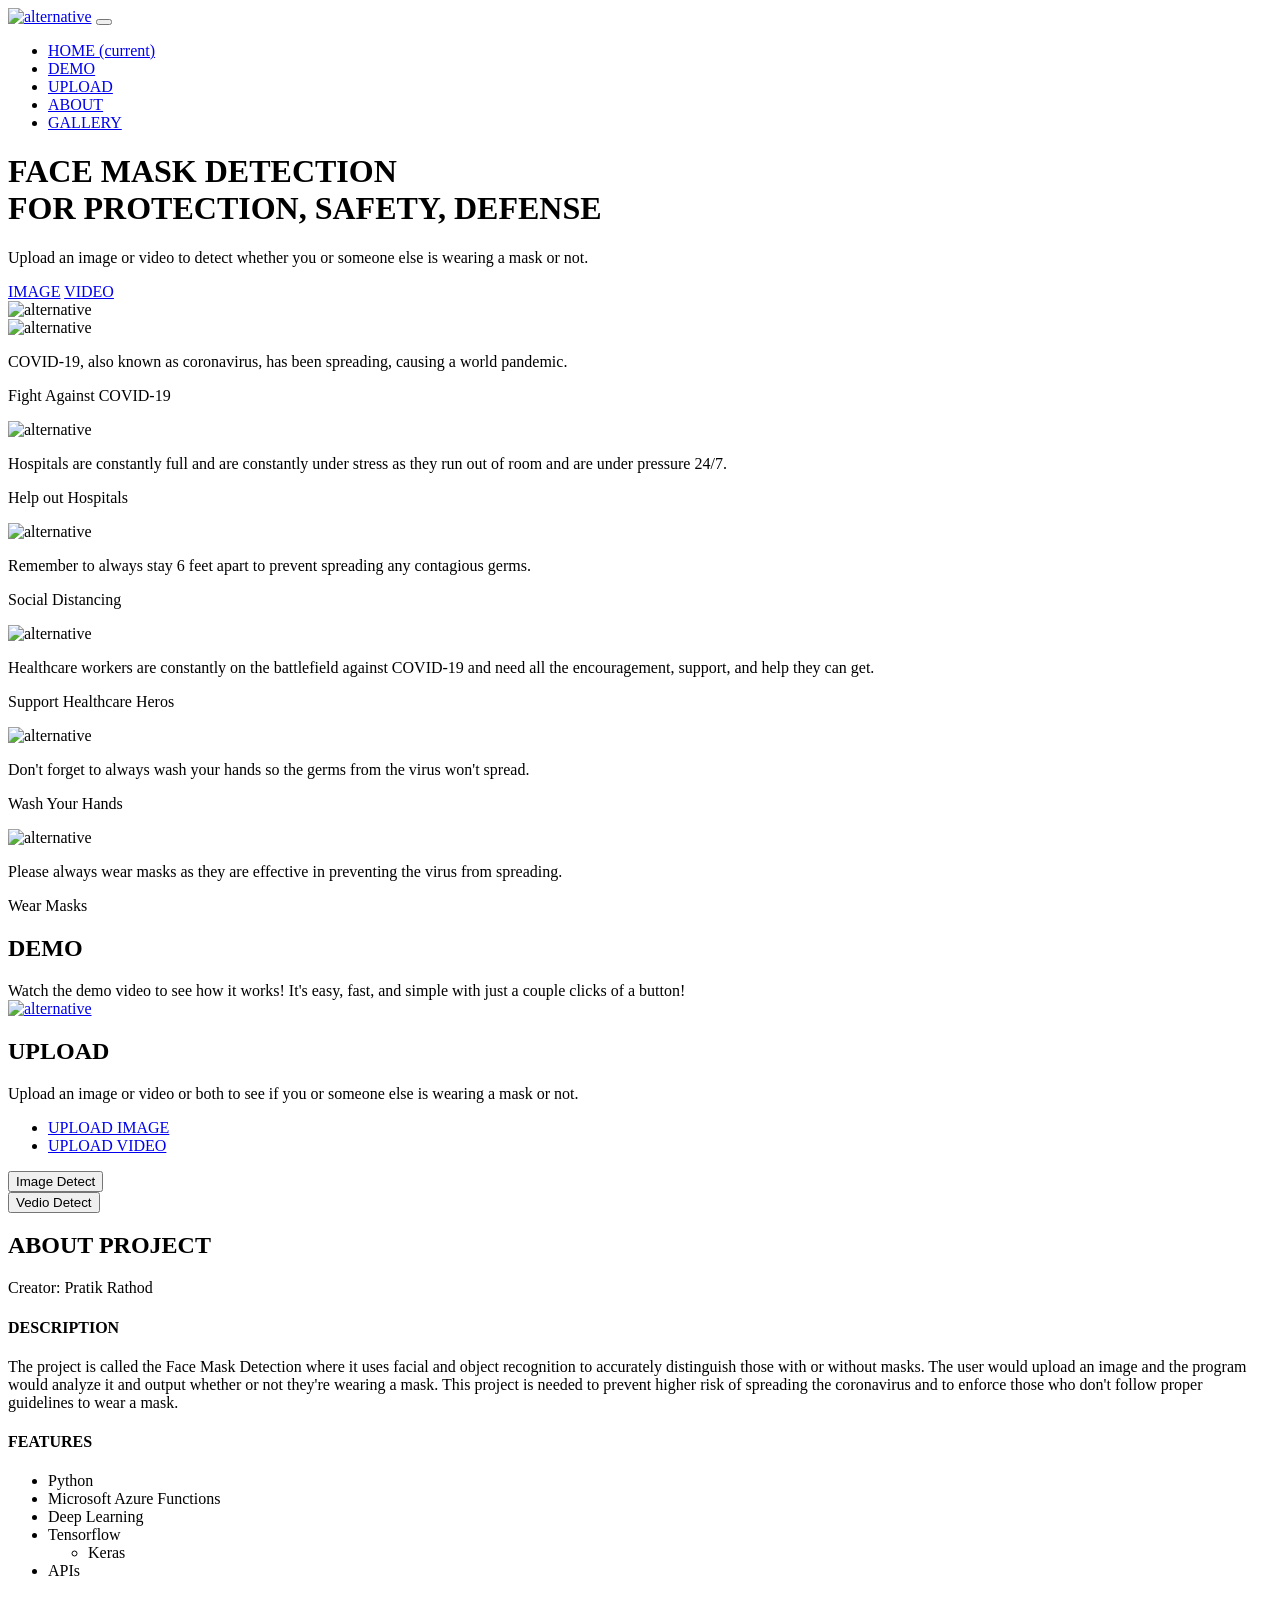
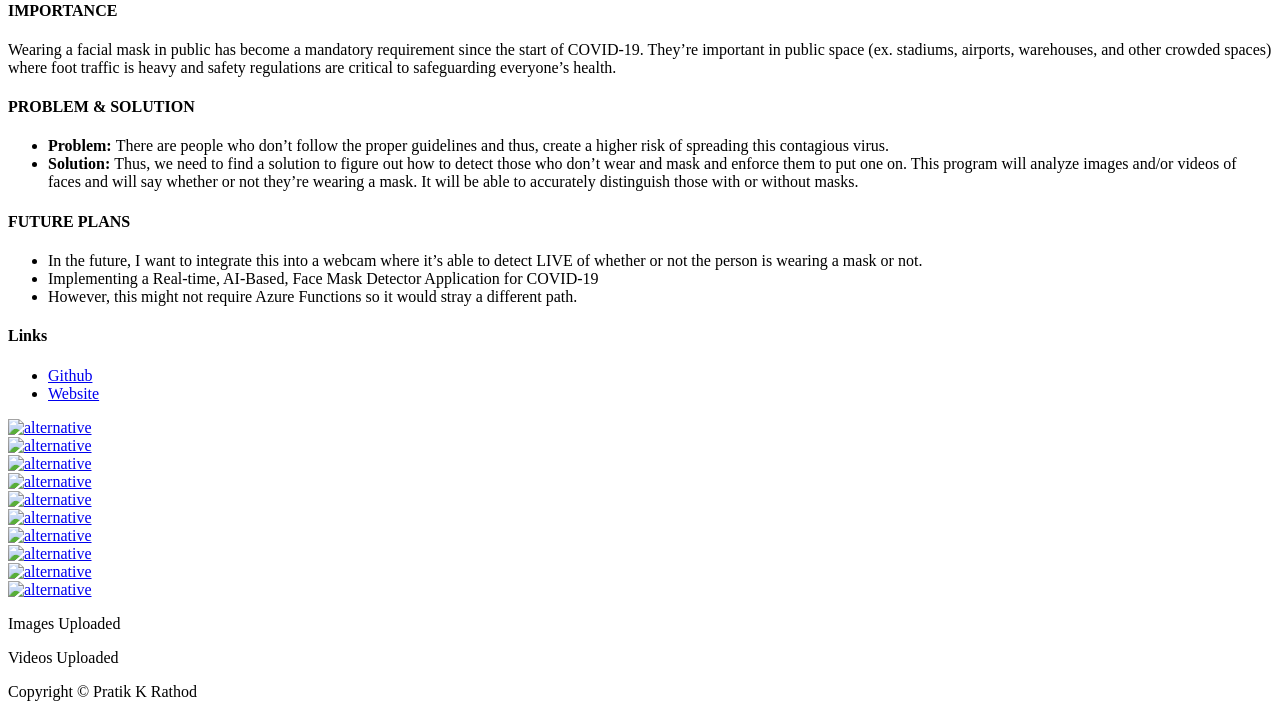
==== templates/index.html @ 7aad0ef1 "First Commit" ====
<!DOCTYPE html>
<html lang="en">
<head>
    <meta charset="utf-8">
    <meta name="viewport" content="width=device-width, initial-scale=1, shrink-to-fit=no">
    
    <!-- SEO Meta Tags -->
    <meta name="description" content="Free mobile app HTML landing page template to help you build a great online presence for your app which will convert visitors into users">
    <meta name="author" content="Inovatik">

    <!-- OG Meta Tags to improve the way the post looks when you share the page on LinkedIn, Facebook, Google+ -->
	<meta property="og:site_name" content="" /> <!-- website name -->
	<meta property="og:site" content="" /> <!-- website link -->
	<meta property="og:title" content=""/> <!-- title shown in the actual shared post -->
	<meta property="og:description" content="" /> <!-- description shown in the actual shared post -->
	<meta property="og:image" content="" /> <!-- image link, make sure it's jpg -->
	<meta property="og:url" content="" /> <!-- where do you want your post to link to -->
	<meta property="og:type" content="article" />

    <!-- Website Title -->
    <title>Face Mask Detection</title>
    
    <!-- Styles -->
    <link href="https://fonts.googleapis.com/css?family=Montserrat:400,600,700" rel="stylesheet">
    <link href="https://fonts.googleapis.com/css?family=Open+Sans:400,400i,700,700i" rel="stylesheet">
    <link href="static/css/bootstrap.css" rel="stylesheet">
    <link href="static/css/fontawesome-all.css" rel="stylesheet">
    <link href="static/css/swiper.css" rel="stylesheet">
	<link href="static/css/magnific-popup.css" rel="stylesheet">
	<link href="static/css/styles.css" rel="stylesheet">
	
	<!-- Favicon  -->
    <link rel="icon" href="static/images/icon1.png">
</head>
<body data-spy="scroll" data-target=".fixed-top">
    
    <!-- Preloader -->
	<div class="spinner-wrapper">
        <div class="spinner">
            <div class="bounce1"></div>
            <div class="bounce2"></div>
            <div class="bounce3"></div>
        </div>
    </div>
    <!-- end of preloader -->
    

    <!-- Navbar -->
    <nav class="navbar navbar-expand-md navbar-dark navbar-custom fixed-top">
        <!-- Text Logo - Use this if you don't have a graphic logo -->
        <!-- <a class="navbar-brand logo-text page-scroll" href="index.html">Leno</a> -->

        <!-- Image Logo -->
        <a class="navbar-brand logo-image" href="#"><img src="static/images/logo2.png" alt="alternative"></a> 
        
        <!-- Mobile Menu Toggle Button -->
        <button class="navbar-toggler" type="button" data-toggle="collapse" data-target="#navbarsExampleDefault" aria-controls="navbarsExampleDefault" aria-expanded="false" aria-label="Toggle navigation">
            <span class="navbar-toggler-awesome fas fa-bars"></span>
            <span class="navbar-toggler-awesome fas fa-times"></span>
        </button>
        <!-- end of mobile menu toggle button -->

        <div class="collapse navbar-collapse" id="navbarsExampleDefault">
            <ul class="navbar-nav ml-auto">
                <li class="nav-item">
                    <a class="nav-link page-scroll" href="#header">HOME <span class="sr-only">(current)</span></a>
                </li>
                <li class="nav-item">
                    <a class="nav-link page-scroll" href="#preview">DEMO</a>
                </li>
                <li class="nav-item">
                    <a class="nav-link page-scroll" href="#features">UPLOAD</a>
                </li>
                <li class="nav-item">
                    <a class="nav-link page-scroll" href="#details">ABOUT</a>
                </li>
                <li class="nav-item">
                    <a class="nav-link page-scroll" href=".slider-2">GALLERY</a>
                </li>
            </ul>
        </div>
    </nav> <!-- end of navbar -->
    <!-- end of navbar -->


    <!-- Header -->
    <header id="header" class="header">
        <div class="header-content">
            <div class="container">
                <div class="row">
                    <div class="col-lg-6">
                        <div class="text-container">
                            <h1>FACE MASK DETECTION <br>FOR <span id="js-rotating">PROTECTION, SAFETY, DEFENSE</span></h1>
                            <p class="p-large">Upload an image or video to detect whether you or someone else is wearing a mask or not.</p>
                            <a class="btn-solid-lg page-scroll" href="#your-link"><i class="far fa-image fa-lg"></i>IMAGE</a>
                            <a class="btn-solid-lg page-scroll" href="#your-link"><i class="fas fa-video fa-lg"></i>VIDEO</a>
                        </div>
                    </div> <!-- end of col -->
                    <div class="col-lg-6">
                        <div class="image-container">
                            <img class="img-fluid" src="static/images/icon1.png" alt="alternative">
                        </div> <!-- end of image-container -->
                    </div> <!-- end of col -->
                </div> <!-- end of row -->
            </div> <!-- end of container -->
        </div> <!-- end of header-content -->
    </header> <!-- end of header -->
    <!-- end of header -->


    <!-- Testimonials -->
    <div class="slider-1">
        <div class="container">
            <div class="row">
                <div class="col-lg-12">

                    <!-- Card Slider -->
                    <div class="slider-container">
                        <div class="swiper-container card-slider">
                            <div class="swiper-wrapper">
                                
                                <!-- Slide -->
                                <div class="swiper-slide">
                                    <div class="card">
                                        <img class="card-image" src="static/images/virus.png" alt="alternative">
                                        <div class="card-body">
                                            <p class="testimonial-text">COVID-19, also known as coronavirus, has been spreading, causing a world pandemic.</p>
                                            <p class="testimonial-author">Fight Against COVID-19</p>
                                        </div>
                                    </div>
                                </div> <!-- end of swiper-slide -->
                                <!-- end of slide -->
        
                                <!-- Slide -->
                                <div class="swiper-slide">
                                    <div class="card">
                                        <img class="card-image" src="static/images/hospital.png" alt="alternative">
                                        <div class="card-body">
                                            <p class="testimonial-text">Hospitals are constantly full and are constantly under stress as they run out of room and are under pressure 24/7.</p>
                                            <p class="testimonial-author">Help out Hospitals</p>
                                        </div>
                                    </div>        
                                </div> <!-- end of swiper-slide -->
                                <!-- end of slide -->
        
                                <!-- Slide -->
                                <div class="swiper-slide">
                                    <div class="card">
                                        <img class="card-image" src="static/images/distance.png" alt="alternative">
                                        <div class="card-body">
                                            <p class="testimonial-text">Remember to always stay 6 feet apart to prevent spreading any contagious germs.</p>
                                            <p class="testimonial-author">Social Distancing</p>
                                        </div>
                                    </div>        
                                </div> <!-- end of swiper-slide -->
                                <!-- end of slide -->
        
                                <!-- Slide -->
                                <div class="swiper-slide">
                                    <div class="card">
                                        <img class="card-image" src="static/images/doctor.png" alt="alternative">
                                        <div class="card-body">
                                            <p class="testimonial-text">Healthcare workers are constantly on the battlefield against COVID-19 and need all the encouragement, support, and help they can get.</p>
                                            <p class="testimonial-author">Support Healthcare Heros</p>
                                        </div>
                                    </div>
                                </div> <!-- end of swiper-slide -->
                                <!-- end of slide -->
        
                                <!-- Slide -->
                                <div class="swiper-slide">
                                    <div class="card">
                                        <img class="card-image" src="static/images/hand.png" alt="alternative">
                                        <div class="card-body">
                                            <p class="testimonial-text">Don't forget to always wash your hands so the germs from the virus won't spread.</p>
                                            <p class="testimonial-author">Wash Your Hands</p>
                                        </div>
                                    </div>        
                                </div> <!-- end of swiper-slide -->
                                <!-- end of slide -->
        
                                <!-- Slide -->
                                <div class="swiper-slide">
                                    <div class="card">
                                        <img class="card-image" src="static/images/man.png" alt="alternative">
                                        <div class="card-body">
                                            <p class="testimonial-text">Please always wear masks as they are effective in preventing the virus from spreading.</p>
                                            <p class="testimonial-author">Wear Masks</p>
                                        </div>
                                    </div>        
                                </div> <!-- end of swiper-slide -->
                                <!-- end of slide -->
                            
                            </div> <!-- end of swiper-wrapper -->
        
                            <!-- Add Arrows -->
                            <div class="swiper-button-next"></div>
                            <div class="swiper-button-prev"></div>
                            <!-- end of add arrows -->
        
                        </div> <!-- end of swiper-container -->
                    </div> <!-- end of slider-container -->
                    <!-- end of card slider -->

                </div> <!-- end of col -->
            </div> <!-- end of row -->
        </div> <!-- end of container -->
    </div> <!-- end of slider-1 -->
    <!-- end of testimonials -->
    
   <!-- Video -->
    <div id="preview" class="basic-1">
        <div class="container">
            <div class="row">
                <div class="col-lg-12">
                    <h2>DEMO</h2>
                    <div class="p-heading p-large">Watch the demo video to see how it works! It's easy, fast, and simple with just a couple clicks of a button!</div>
                </div> <!-- end of col -->
            </div> <!-- end of row -->
            <div class="row">
                <div class="col-lg-12">

                    <!-- Video Preview -->
                    <div class="image-container">
                        <div class="video-wrapper">
                            <a class="popup-youtube" href="https://www.youtube.com/watch?v=6PHPPo6gDZM" data-effect="fadeIn">
                                <img class="img-fluid" src="static/images/video-frame.jpg" alt="alternative">
                                <span class="video-play-button">
                                    <span></span>
                                </span>
                            </a>
                        </div> <!-- end of video-wrapper -->
                    </div> <!-- end of image-container -->
                    <!-- end of video preview -->

                </div> <!-- end of col -->
            </div> <!-- end of row -->
        </div> <!-- end of container -->
    </div> <!-- end of basic-1 -->
    <!-- end of video -->

    <!-- Features -->
    <div id="features" class="tabs">
        <div class="container">
            <div class="row">
                <div class="col-lg-12">
                    <h2>UPLOAD</h2>
                    <div class="p-heading p-large">Upload an image or video or both to see if you or someone else is wearing a mask or not.</div>
                </div> <!-- end of col -->
            </div> <!-- end of row -->
            <div class="row">

                <!-- Tabs Links -->
                <ul class="nav nav-tabs" id="lenoTabs" role="tablist">
                    <li class="nav-item">
                        <a class="nav-link active" id="nav-tab-1" data-toggle="tab" href="#tab-1" role="tab" aria-controls="tab-1" aria-selected="true"><i class="far fa-image"></i>UPLOAD IMAGE</a>
                    </li>
                    <li class="nav-item">
                        <a class="nav-link" id="nav-tab-2" data-toggle="tab" href="#tab-2" role="tab" aria-controls="tab-2" aria-selected="false"><i class="fas fa-video"></i>UPLOAD VIDEO</a>
                    </li>
                </ul>
                <!-- end of tabs links -->


                <!-- Tabs Content-->
                <div class="tab-content" id="lenoTabsContent">
                    
                    <!-- Tab -->
                    <div class="tab-pane fade show active" id="tab-1" role="tabpanel" aria-labelledby="tab-1">
                        <div class="container">
                            <div class="row">  
                                <div class="upload-btn-wrapper">
                                    <form action="/UploadImage" method="post">
                                        <button class="btn"><i class="far fa-file-image"></i>Image Detect</button>
                                    </form>
                                </div>
                            </div> <!-- end of row -->
                   
                           

                        </div> <!-- end of container -->
                    </div> <!-- end of tab-pane -->
                    <!-- end of tab -->

                    <!-- Tab -->
                    <div class="tab-pane fade" id="tab-2" role="tabpanel" aria-labelledby="tab-2">
                        <div class="container">
                            <div class="row">
								<div class="upload-btn-wrapper">
                                    <form action="/ImageStream" method="post">
                                        <button class="btn"><i class="far fa-file-video"></i>Vedio Detect</button>
                                    </form>
								</div>  
                            </div> <!-- end of row -->
                        </div> <!-- end of container -->
                    </div> <!-- end of tab-pane -->
                </div><!-- end of tab -->
            </div> <!-- end of row --> 
        </div> <!-- end of container --> 
    </div> <!-- end of tabs -->
    <!-- end of features -->


    <!-- Details 1 -->
    <div id="details" class="basic-2">
        <div class="container">
            <div class="row">
                <div class="col-lg-12">
                    <h2>ABOUT PROJECT</h2>
                    <div class="p-heading p-large">Creator: Pratik Rathod</div>
                </div> <!-- end of col -->
            </div>
            
                <div class="text-container">
                    <h4>DESCRIPTION</h4>
                    	<p>The project is called the Face Mask Detection where it uses facial and object recognition to accurately distinguish those with or without masks. The user would upload an image and the program would analyze it and output whether or not they're wearing a mask. This project is needed to prevent higher risk of spreading the coronavirus and to enforce those who don't follow proper guidelines to wear a mask.</p>
					<h4>FEATURES</h4>
						<ul>
                    		<li>Python</li>
                    		<li>Microsoft Azure Functions</li>
                    		<li>Deep Learning</li>
                    		<li>Tensorflow</li>
                    			<ul>
                    				<li>Keras</li>
                    			</ul>
                    		<li>APIs</li>
                    	</ul>
                    <h4>IMPORTANCE</h4>
                    	<p>Wearing a facial mask in public has become a mandatory requirement since the start of COVID-19. They’re important in public space (ex. stadiums, airports, warehouses, and other crowded spaces) where foot traffic is heavy and safety regulations are critical to safeguarding everyone’s health.</p>
					<h4>PROBLEM & SOLUTION</h4>
						<ul>
                    		<li><strong>Problem: </strong>There are people who don’t follow the proper guidelines and thus, create a higher risk of spreading this contagious virus.</li>
                    		<li><strong>Solution: </strong>Thus, we need to find a solution to figure out how to detect those who don’t wear and mask and enforce them to put one on. This program will analyze images and/or videos of faces and will say whether or not they’re wearing a mask. It will be able to accurately distinguish those with or without masks.</li>
                    	</ul>
					<h4>FUTURE PLANS</h4>
						<ul>
                    		<li>In the future, I want to integrate this into a webcam where it’s able to detect LIVE of whether or not the person is wearing a mask or not.</li>
                    		<li>Implementing a Real-time, AI-Based, Face Mask Detector Application for COVID-19</li>
                    		<li>However, this might not require Azure Functions so it would stray a different path.</li>
                    	</ul>
					<h4>Links</h4>
						<ul>
    						<li><a href="https://github.com/pratikrk/Future-Ready-Talent-Project">Github</a></li>
    						<li><a href="https://victorious-ocean-0b1502910.1.azurestaticapps.net">Website</a></li>
                    	</ul>

                </div> <!-- end of text-container -->

        </div> <!-- end of container -->
    </div> <!-- end of basic-2 -->
    <!-- end of details 1 -->


    <!-- Screenshots -->
    <div class="slider-2">
        <div class="container">
            <div class="row">
                <div class="col-lg-12">
                    
                    <!-- Image Slider -->
                    <div class="slider-container">
                        <div class="swiper-container image-slider">
                            <div class="swiper-wrapper">
                                
                                <!-- Slide -->
                                <div class="swiper-slide">
                                    <a href="static/images/test1.png" class="popup-link" data-effect="fadeIn">
                                        <img class="img-fluid" src="static/images/test1.png" alt="alternative">
                                    </a>
                                </div>
                                <!-- end of slide -->
                                
                                <!-- Slide -->
                                <div class="swiper-slide">
                                    <a href="static/images/test2.png" class="popup-link" data-effect="fadeIn">
                                        <img class="img-fluid" src="static/images/test2.png" alt="alternative">
                                    </a>
                                </div>
                                <!-- end of slide -->

                                <!-- Slide -->
                                <div class="swiper-slide">
                                    <a href="static/images/test3.png" class="popup-link" data-effect="fadeIn">
                                        <img class="img-fluid" src="static/images/test3.png" alt="alternative">
                                    </a>
                                </div>
                                <!-- end of slide -->

                                <!-- Slide -->
                                <div class="swiper-slide">
                                    <a href="static/images/test4.png" class="popup-link" data-effect="fadeIn">
                                        <img class="img-fluid" src="static/images/test4.png" alt="alternative">
                                    </a>
                                </div>
                                <!-- end of slide -->

                                <!-- Slide -->
                                <div class="swiper-slide">
                                    <a href="static/images/test5.png" class="popup-link" data-effect="fadeIn">
                                        <img class="img-fluid" src="static/images/test5.png" alt="alternative">
                                    </a>
                                </div>
                                <!-- end of slide -->
                                
                                <!-- Slide -->
                                <div class="swiper-slide">
                                    <a href="static/images/test6.png" class="popup-link" data-effect="fadeIn">
                                        <img class="img-fluid" src="static/images/test6.png" alt="alternative">
                                    </a>
                                </div>
                                <!-- end of slide -->

                                <!-- Slide -->
                                <div class="swiper-slide">
                                    <a href="static/images/test7.png" class="popup-link" data-effect="fadeIn">
                                        <img class="img-fluid" src="static/images/test7.png" alt="alternative">
                                    </a>
                                </div>
                                <!-- end of slide -->

                                <!-- Slide -->
                                <div class="swiper-slide">
                                    <a href="static/images/test8.png" class="popup-link" data-effect="fadeIn">
                                        <img class="img-fluid" src="static/images/test8.png" alt="alternative">
                                    </a>
                                </div>
                                <!-- end of slide -->

                                <!-- Slide -->
                                <div class="swiper-slide">
                                    <a href="static/images/test9.png" class="popup-link" data-effect="fadeIn">
                                        <img class="img-fluid" src="static/images/test9.png" alt="alternative">
                                    </a>
                                </div>
                                <!-- end of slide -->

                                <!-- Slide -->
                                <div class="swiper-slide">
                                    <a href="static/images/test10.png" class="popup-link" data-effect="fadeIn">
                                        <img class="img-fluid" src="static/images/test10.png" alt="alternative">
                                    </a>
                                </div>
                                <!-- end of slide -->
                                
                            </div> <!-- end of swiper-wrapper -->

                            <!-- Add Arrows -->
                            <div class="swiper-button-next"></div>
                            <div class="swiper-button-prev"></div>
                            <!-- end of add arrows -->

                        </div> <!-- end of swiper-container -->
                    </div> <!-- end of slider-container -->
                    <!-- end of image slider -->

                </div> <!-- end of col -->
            </div> <!-- end of row -->
        </div> <!-- end of container -->
    </div> <!-- end of slider-2 -->
    <!-- end of screenshots -->


    <!-- Statistics -->
    <div class="counter">
        <div class="container">
            <div class="row">
                <div class="col-lg-12">
                    
                    <!-- Counter -->
                    <div id="counter">
                        <div class="cell">
                            <div class="counter-value number-count" data-count="50"></div>
                            <p class="counter-info">Images Uploaded</p>
                        </div>
                        <div class="cell">
                            <div class="counter-value number-count" data-count="10"></div>
                            <p class="counter-info">Videos Uploaded</p>
                        </div>
                    </div>
                    <!-- end of counter -->
                    
                </div> <!-- end of col -->
            </div> <!-- end of row -->
        </div> <!-- end of container -->
    </div> <!-- end of counter -->
    <!-- end of statistics -->


    <!-- Copyright -->
    <div class="copyright">
        <div class="container">
            <div class="row">
                <div class="col-lg-12">
                    <p class="p-small">Copyright &copy; Pratik K Rathod</p>
                </div> <!-- end of col -->
            </div> <!-- enf of row -->
        </div> <!-- end of container -->
    </div> <!-- end of copyright --> 
    <!-- end of copyright -->
    
    	
    <!-- Scripts -->
    <script src="static/js/jquery.min.js"></script> <!-- jQuery for Bootstrap's JavaScript plugins -->
    <script src="static/js/popper.min.js"></script> <!-- Popper tooltip library for Bootstrap -->
    <script src="static/js/bootstrap.min.js"></script> <!-- Bootstrap framework -->
    <script src="static/js/jquery.easing.min.js"></script> <!-- jQuery Easing for smooth scrolling between anchors -->
    <script src="static/js/swiper.min.js"></script> <!-- Swiper for image and text sliders -->
    <script src="static/js/jquery.magnific-popup.js"></script> <!-- Magnific Popup for lightboxes -->
    <script src="static/js/morphext.min.js"></script> <!-- Morphtext rotating text in the header -->
    <script src="static/js/validator.min.js"></script> <!-- Validator.js - Bootstrap plugin that validates forms -->
    <script src="static/js/scripts.js"></script> <!-- Custom scripts -->
</body>
</html>
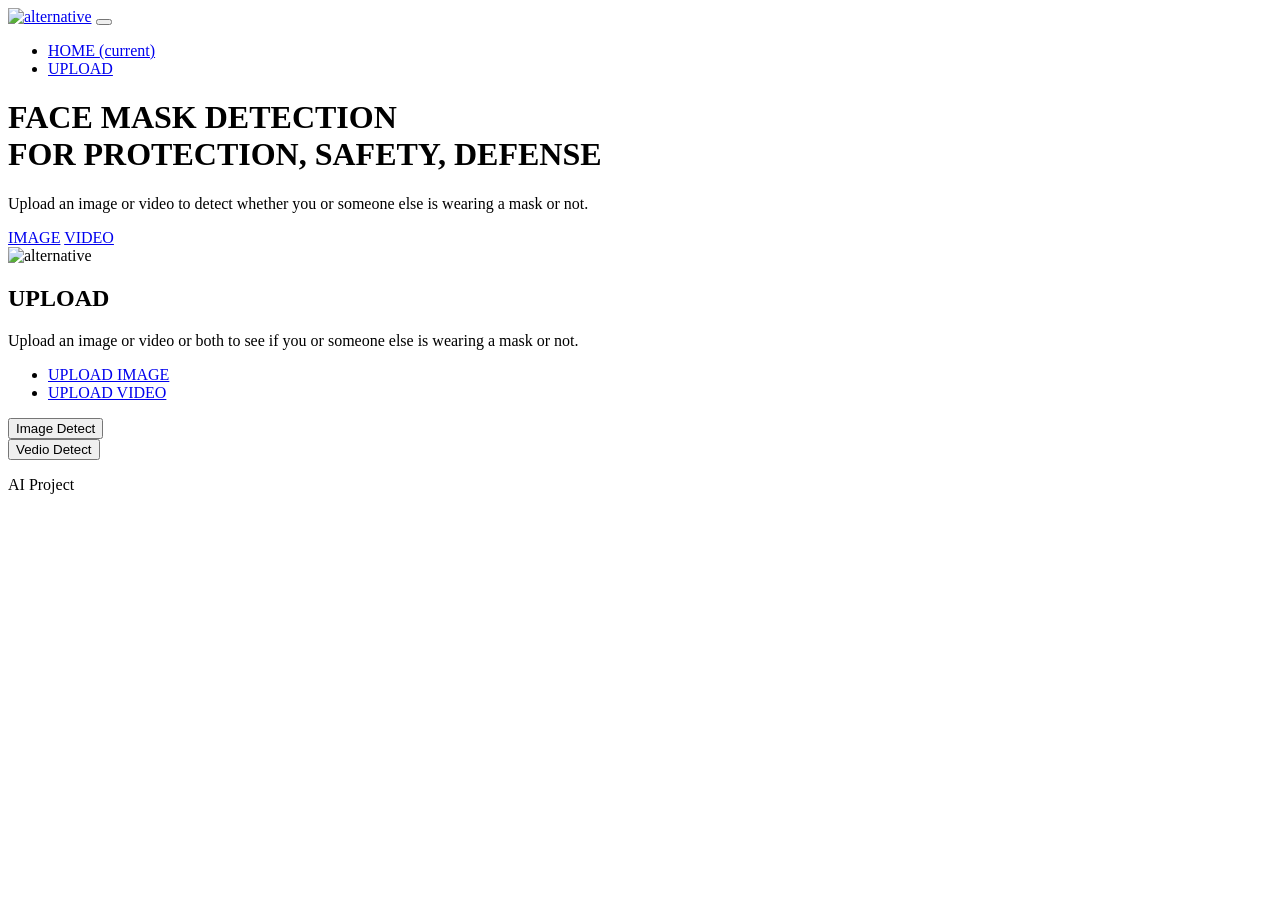
==== commit 5b107b37: "Minor updates" ====
--- a/templates/index.html
+++ b/templates/index.html
@@ -66,16 +66,7 @@
                     <a class="nav-link page-scroll" href="#header">HOME <span class="sr-only">(current)</span></a>
                 </li>
                 <li class="nav-item">
-                    <a class="nav-link page-scroll" href="#preview">DEMO</a>
-                </li>
-                <li class="nav-item">
                     <a class="nav-link page-scroll" href="#features">UPLOAD</a>
-                </li>
-                <li class="nav-item">
-                    <a class="nav-link page-scroll" href="#details">ABOUT</a>
-                </li>
-                <li class="nav-item">
-                    <a class="nav-link page-scroll" href=".slider-2">GALLERY</a>
                 </li>
             </ul>
         </div>
@@ -92,8 +83,8 @@
                         <div class="text-container">
                             <h1>FACE MASK DETECTION <br>FOR <span id="js-rotating">PROTECTION, SAFETY, DEFENSE</span></h1>
                             <p class="p-large">Upload an image or video to detect whether you or someone else is wearing a mask or not.</p>
-                            <a class="btn-solid-lg page-scroll" href="#your-link"><i class="far fa-image fa-lg"></i>IMAGE</a>
-                            <a class="btn-solid-lg page-scroll" href="#your-link"><i class="fas fa-video fa-lg"></i>VIDEO</a>
+                            <a class="btn-solid-lg page-scroll" href="/UploadImage"><i class="far fa-image fa-lg"></i>IMAGE</a>
+                            <a class="btn-solid-lg page-scroll" href="/ImageStream"><i class="fas fa-video fa-lg"></i>VIDEO</a>
                         </div>
                     </div> <!-- end of col -->
                     <div class="col-lg-6">
@@ -107,137 +98,6 @@
     </header> <!-- end of header -->
     <!-- end of header -->
 
-
-    <!-- Testimonials -->
-    <div class="slider-1">
-        <div class="container">
-            <div class="row">
-                <div class="col-lg-12">
-
-                    <!-- Card Slider -->
-                    <div class="slider-container">
-                        <div class="swiper-container card-slider">
-                            <div class="swiper-wrapper">
-                                
-                                <!-- Slide -->
-                                <div class="swiper-slide">
-                                    <div class="card">
-                                        <img class="card-image" src="static/images/virus.png" alt="alternative">
-                                        <div class="card-body">
-                                            <p class="testimonial-text">COVID-19, also known as coronavirus, has been spreading, causing a world pandemic.</p>
-                                            <p class="testimonial-author">Fight Against COVID-19</p>
-                                        </div>
-                                    </div>
-                                </div> <!-- end of swiper-slide -->
-                                <!-- end of slide -->
-        
-                                <!-- Slide -->
-                                <div class="swiper-slide">
-                                    <div class="card">
-                                        <img class="card-image" src="static/images/hospital.png" alt="alternative">
-                                        <div class="card-body">
-                                            <p class="testimonial-text">Hospitals are constantly full and are constantly under stress as they run out of room and are under pressure 24/7.</p>
-                                            <p class="testimonial-author">Help out Hospitals</p>
-                                        </div>
-                                    </div>        
-                                </div> <!-- end of swiper-slide -->
-                                <!-- end of slide -->
-        
-                                <!-- Slide -->
-                                <div class="swiper-slide">
-                                    <div class="card">
-                                        <img class="card-image" src="static/images/distance.png" alt="alternative">
-                                        <div class="card-body">
-                                            <p class="testimonial-text">Remember to always stay 6 feet apart to prevent spreading any contagious germs.</p>
-                                            <p class="testimonial-author">Social Distancing</p>
-                                        </div>
-                                    </div>        
-                                </div> <!-- end of swiper-slide -->
-                                <!-- end of slide -->
-        
-                                <!-- Slide -->
-                                <div class="swiper-slide">
-                                    <div class="card">
-                                        <img class="card-image" src="static/images/doctor.png" alt="alternative">
-                                        <div class="card-body">
-                                            <p class="testimonial-text">Healthcare workers are constantly on the battlefield against COVID-19 and need all the encouragement, support, and help they can get.</p>
-                                            <p class="testimonial-author">Support Healthcare Heros</p>
-                                        </div>
-                                    </div>
-                                </div> <!-- end of swiper-slide -->
-                                <!-- end of slide -->
-        
-                                <!-- Slide -->
-                                <div class="swiper-slide">
-                                    <div class="card">
-                                        <img class="card-image" src="static/images/hand.png" alt="alternative">
-                                        <div class="card-body">
-                                            <p class="testimonial-text">Don't forget to always wash your hands so the germs from the virus won't spread.</p>
-                                            <p class="testimonial-author">Wash Your Hands</p>
-                                        </div>
-                                    </div>        
-                                </div> <!-- end of swiper-slide -->
-                                <!-- end of slide -->
-        
-                                <!-- Slide -->
-                                <div class="swiper-slide">
-                                    <div class="card">
-                                        <img class="card-image" src="static/images/man.png" alt="alternative">
-                                        <div class="card-body">
-                                            <p class="testimonial-text">Please always wear masks as they are effective in preventing the virus from spreading.</p>
-                                            <p class="testimonial-author">Wear Masks</p>
-                                        </div>
-                                    </div>        
-                                </div> <!-- end of swiper-slide -->
-                                <!-- end of slide -->
-                            
-                            </div> <!-- end of swiper-wrapper -->
-        
-                            <!-- Add Arrows -->
-                            <div class="swiper-button-next"></div>
-                            <div class="swiper-button-prev"></div>
-                            <!-- end of add arrows -->
-        
-                        </div> <!-- end of swiper-container -->
-                    </div> <!-- end of slider-container -->
-                    <!-- end of card slider -->
-
-                </div> <!-- end of col -->
-            </div> <!-- end of row -->
-        </div> <!-- end of container -->
-    </div> <!-- end of slider-1 -->
-    <!-- end of testimonials -->
-    
-   <!-- Video -->
-    <div id="preview" class="basic-1">
-        <div class="container">
-            <div class="row">
-                <div class="col-lg-12">
-                    <h2>DEMO</h2>
-                    <div class="p-heading p-large">Watch the demo video to see how it works! It's easy, fast, and simple with just a couple clicks of a button!</div>
-                </div> <!-- end of col -->
-            </div> <!-- end of row -->
-            <div class="row">
-                <div class="col-lg-12">
-
-                    <!-- Video Preview -->
-                    <div class="image-container">
-                        <div class="video-wrapper">
-                            <a class="popup-youtube" href="https://www.youtube.com/watch?v=6PHPPo6gDZM" data-effect="fadeIn">
-                                <img class="img-fluid" src="static/images/video-frame.jpg" alt="alternative">
-                                <span class="video-play-button">
-                                    <span></span>
-                                </span>
-                            </a>
-                        </div> <!-- end of video-wrapper -->
-                    </div> <!-- end of image-container -->
-                    <!-- end of video preview -->
-
-                </div> <!-- end of col -->
-            </div> <!-- end of row -->
-        </div> <!-- end of container -->
-    </div> <!-- end of basic-1 -->
-    <!-- end of video -->
 
     <!-- Features -->
     <div id="features" class="tabs">
@@ -301,197 +161,12 @@
     <!-- end of features -->
 
 
-    <!-- Details 1 -->
-    <div id="details" class="basic-2">
-        <div class="container">
-            <div class="row">
-                <div class="col-lg-12">
-                    <h2>ABOUT PROJECT</h2>
-                    <div class="p-heading p-large">Creator: Pratik Rathod</div>
-                </div> <!-- end of col -->
-            </div>
-            
-                <div class="text-container">
-                    <h4>DESCRIPTION</h4>
-                    	<p>The project is called the Face Mask Detection where it uses facial and object recognition to accurately distinguish those with or without masks. The user would upload an image and the program would analyze it and output whether or not they're wearing a mask. This project is needed to prevent higher risk of spreading the coronavirus and to enforce those who don't follow proper guidelines to wear a mask.</p>
-					<h4>FEATURES</h4>
-						<ul>
-                    		<li>Python</li>
-                    		<li>Microsoft Azure Functions</li>
-                    		<li>Deep Learning</li>
-                    		<li>Tensorflow</li>
-                    			<ul>
-                    				<li>Keras</li>
-                    			</ul>
-                    		<li>APIs</li>
-                    	</ul>
-                    <h4>IMPORTANCE</h4>
-                    	<p>Wearing a facial mask in public has become a mandatory requirement since the start of COVID-19. They’re important in public space (ex. stadiums, airports, warehouses, and other crowded spaces) where foot traffic is heavy and safety regulations are critical to safeguarding everyone’s health.</p>
-					<h4>PROBLEM & SOLUTION</h4>
-						<ul>
-                    		<li><strong>Problem: </strong>There are people who don’t follow the proper guidelines and thus, create a higher risk of spreading this contagious virus.</li>
-                    		<li><strong>Solution: </strong>Thus, we need to find a solution to figure out how to detect those who don’t wear and mask and enforce them to put one on. This program will analyze images and/or videos of faces and will say whether or not they’re wearing a mask. It will be able to accurately distinguish those with or without masks.</li>
-                    	</ul>
-					<h4>FUTURE PLANS</h4>
-						<ul>
-                    		<li>In the future, I want to integrate this into a webcam where it’s able to detect LIVE of whether or not the person is wearing a mask or not.</li>
-                    		<li>Implementing a Real-time, AI-Based, Face Mask Detector Application for COVID-19</li>
-                    		<li>However, this might not require Azure Functions so it would stray a different path.</li>
-                    	</ul>
-					<h4>Links</h4>
-						<ul>
-    						<li><a href="https://github.com/pratikrk/Future-Ready-Talent-Project">Github</a></li>
-    						<li><a href="https://victorious-ocean-0b1502910.1.azurestaticapps.net">Website</a></li>
-                    	</ul>
-
-                </div> <!-- end of text-container -->
-
-        </div> <!-- end of container -->
-    </div> <!-- end of basic-2 -->
-    <!-- end of details 1 -->
-
-
-    <!-- Screenshots -->
-    <div class="slider-2">
-        <div class="container">
-            <div class="row">
-                <div class="col-lg-12">
-                    
-                    <!-- Image Slider -->
-                    <div class="slider-container">
-                        <div class="swiper-container image-slider">
-                            <div class="swiper-wrapper">
-                                
-                                <!-- Slide -->
-                                <div class="swiper-slide">
-                                    <a href="static/images/test1.png" class="popup-link" data-effect="fadeIn">
-                                        <img class="img-fluid" src="static/images/test1.png" alt="alternative">
-                                    </a>
-                                </div>
-                                <!-- end of slide -->
-                                
-                                <!-- Slide -->
-                                <div class="swiper-slide">
-                                    <a href="static/images/test2.png" class="popup-link" data-effect="fadeIn">
-                                        <img class="img-fluid" src="static/images/test2.png" alt="alternative">
-                                    </a>
-                                </div>
-                                <!-- end of slide -->
-
-                                <!-- Slide -->
-                                <div class="swiper-slide">
-                                    <a href="static/images/test3.png" class="popup-link" data-effect="fadeIn">
-                                        <img class="img-fluid" src="static/images/test3.png" alt="alternative">
-                                    </a>
-                                </div>
-                                <!-- end of slide -->
-
-                                <!-- Slide -->
-                                <div class="swiper-slide">
-                                    <a href="static/images/test4.png" class="popup-link" data-effect="fadeIn">
-                                        <img class="img-fluid" src="static/images/test4.png" alt="alternative">
-                                    </a>
-                                </div>
-                                <!-- end of slide -->
-
-                                <!-- Slide -->
-                                <div class="swiper-slide">
-                                    <a href="static/images/test5.png" class="popup-link" data-effect="fadeIn">
-                                        <img class="img-fluid" src="static/images/test5.png" alt="alternative">
-                                    </a>
-                                </div>
-                                <!-- end of slide -->
-                                
-                                <!-- Slide -->
-                                <div class="swiper-slide">
-                                    <a href="static/images/test6.png" class="popup-link" data-effect="fadeIn">
-                                        <img class="img-fluid" src="static/images/test6.png" alt="alternative">
-                                    </a>
-                                </div>
-                                <!-- end of slide -->
-
-                                <!-- Slide -->
-                                <div class="swiper-slide">
-                                    <a href="static/images/test7.png" class="popup-link" data-effect="fadeIn">
-                                        <img class="img-fluid" src="static/images/test7.png" alt="alternative">
-                                    </a>
-                                </div>
-                                <!-- end of slide -->
-
-                                <!-- Slide -->
-                                <div class="swiper-slide">
-                                    <a href="static/images/test8.png" class="popup-link" data-effect="fadeIn">
-                                        <img class="img-fluid" src="static/images/test8.png" alt="alternative">
-                                    </a>
-                                </div>
-                                <!-- end of slide -->
-
-                                <!-- Slide -->
-                                <div class="swiper-slide">
-                                    <a href="static/images/test9.png" class="popup-link" data-effect="fadeIn">
-                                        <img class="img-fluid" src="static/images/test9.png" alt="alternative">
-                                    </a>
-                                </div>
-                                <!-- end of slide -->
-
-                                <!-- Slide -->
-                                <div class="swiper-slide">
-                                    <a href="static/images/test10.png" class="popup-link" data-effect="fadeIn">
-                                        <img class="img-fluid" src="static/images/test10.png" alt="alternative">
-                                    </a>
-                                </div>
-                                <!-- end of slide -->
-                                
-                            </div> <!-- end of swiper-wrapper -->
-
-                            <!-- Add Arrows -->
-                            <div class="swiper-button-next"></div>
-                            <div class="swiper-button-prev"></div>
-                            <!-- end of add arrows -->
-
-                        </div> <!-- end of swiper-container -->
-                    </div> <!-- end of slider-container -->
-                    <!-- end of image slider -->
-
-                </div> <!-- end of col -->
-            </div> <!-- end of row -->
-        </div> <!-- end of container -->
-    </div> <!-- end of slider-2 -->
-    <!-- end of screenshots -->
-
-
-    <!-- Statistics -->
-    <div class="counter">
-        <div class="container">
-            <div class="row">
-                <div class="col-lg-12">
-                    
-                    <!-- Counter -->
-                    <div id="counter">
-                        <div class="cell">
-                            <div class="counter-value number-count" data-count="50"></div>
-                            <p class="counter-info">Images Uploaded</p>
-                        </div>
-                        <div class="cell">
-                            <div class="counter-value number-count" data-count="10"></div>
-                            <p class="counter-info">Videos Uploaded</p>
-                        </div>
-                    </div>
-                    <!-- end of counter -->
-                    
-                </div> <!-- end of col -->
-            </div> <!-- end of row -->
-        </div> <!-- end of container -->
-    </div> <!-- end of counter -->
-    <!-- end of statistics -->
-
-
     <!-- Copyright -->
     <div class="copyright">
         <div class="container">
             <div class="row">
                 <div class="col-lg-12">
-                    <p class="p-small">Copyright &copy; Pratik K Rathod</p>
+                    <p class="p-small">AI Project</p>
                 </div> <!-- end of col -->
             </div> <!-- enf of row -->
         </div> <!-- end of container -->
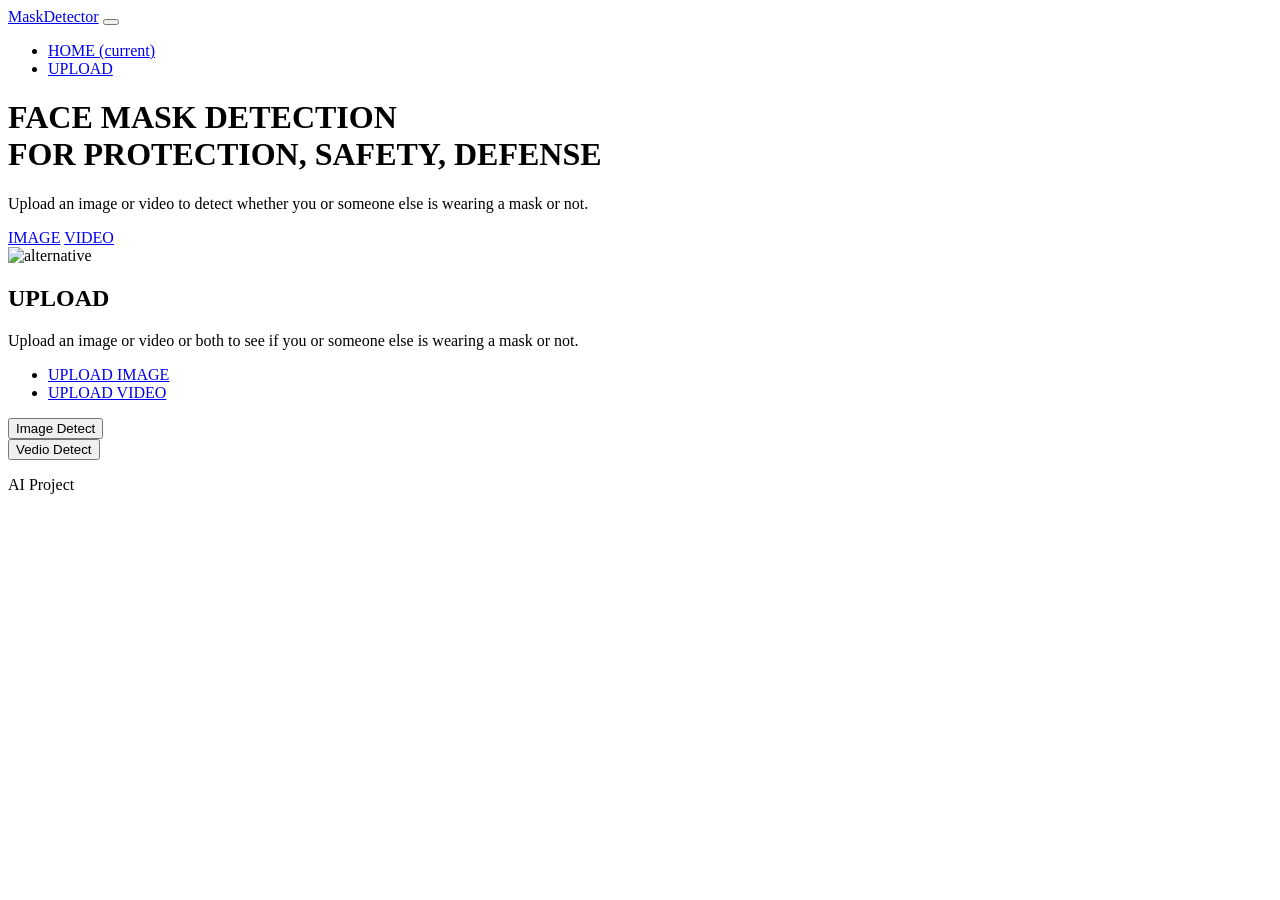
==== commit 26958dad: "Minor UI Fixes, added requirements.txt" ====
--- a/templates/index.html
+++ b/templates/index.html
@@ -51,7 +51,7 @@
         <!-- <a class="navbar-brand logo-text page-scroll" href="index.html">Leno</a> -->
 
         <!-- Image Logo -->
-        <a class="navbar-brand logo-image" href="#"><img src="static/images/logo2.png" alt="alternative"></a> 
+                <a class="logo" href="/">MaskDetector</a>
         
         <!-- Mobile Menu Toggle Button -->
         <button class="navbar-toggler" type="button" data-toggle="collapse" data-target="#navbarsExampleDefault" aria-controls="navbarsExampleDefault" aria-expanded="false" aria-label="Toggle navigation">
@@ -72,7 +72,6 @@
         </div>
     </nav> <!-- end of navbar -->
     <!-- end of navbar -->
-
 
     <!-- Header -->
     <header id="header" class="header">
